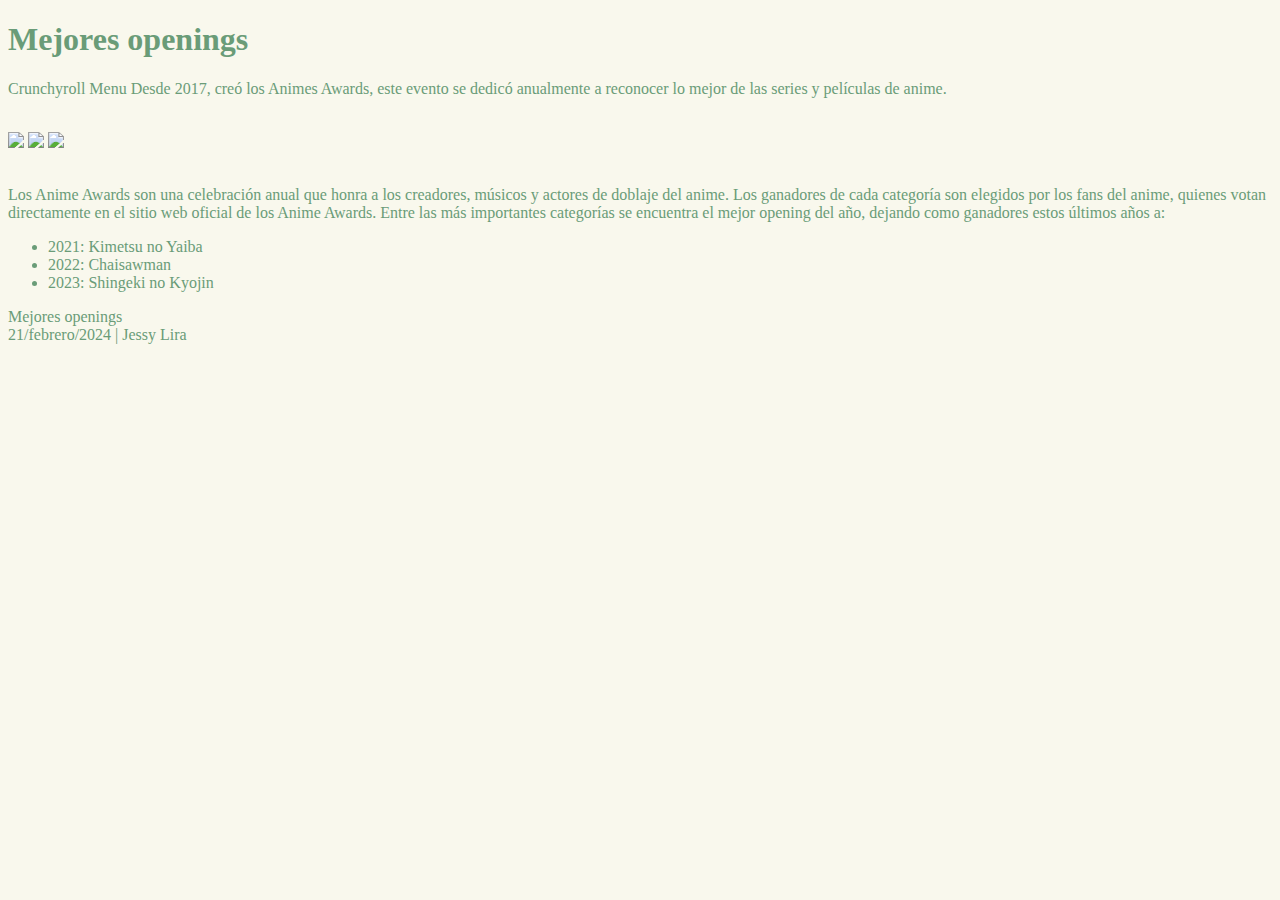
==== articulo1.html @ 9d7ce81d "Add files via upload" ====
<!DOCTYPE html>
<html>

<head>
    <title>Blog</title>
    <link rel="stylesheet" href="css/estilos.css">
</head>

<body>
    <div id="zona encabezado">
        <h1>Mejores openings</h1>
        <p>Crunchyroll Menu Desde 2017, creó los Animes Awards,
            este evento se dedicó anualmente a reconocer
            lo mejor de las series y películas de anime.</p>
    </div>
    <div id="zona imagenes">
        <p>
            <br>
            <img src="img/kimetsu.jpg">
            <img src="img/chaisawman.jpg">
            <img src="img/shingueki.jpg">
        </p>
    </div>
    <div>
        <p class="texto-cuerpo">
            <br>
            Los Anime Awards son una celebración anual que
            honra a los creadores, músicos y actores de doblaje
            del anime. Los ganadores de cada categoría son elegidos
            por los fans del anime, quienes votan directamente en
            el sitio web oficial de los Anime Awards.
            Entre las más importantes categorías se encuentra el mejor
            opening del año, dejando como ganadores estos últimos años a:
        <ul>
            <li>2021: Kimetsu no Yaiba</li>
            <li>2022: Chaisawman</li>
            <li>2023: Shingeki no Kyojin</li>
        </ul>
        </p>
    </div>
    <div>
        <p class="texto final">
            Mejores openings<br>
            21/febrero/2024 | Jessy Lira <br>
        </p>
    </div>

</body>

</html>
---- css/estilos.css ----
body {

color: #6a9c78;
background-color: #f9f8ed;
}
.imagen {
    width: 40%;
    border: 1px ;
    float: right;
    }
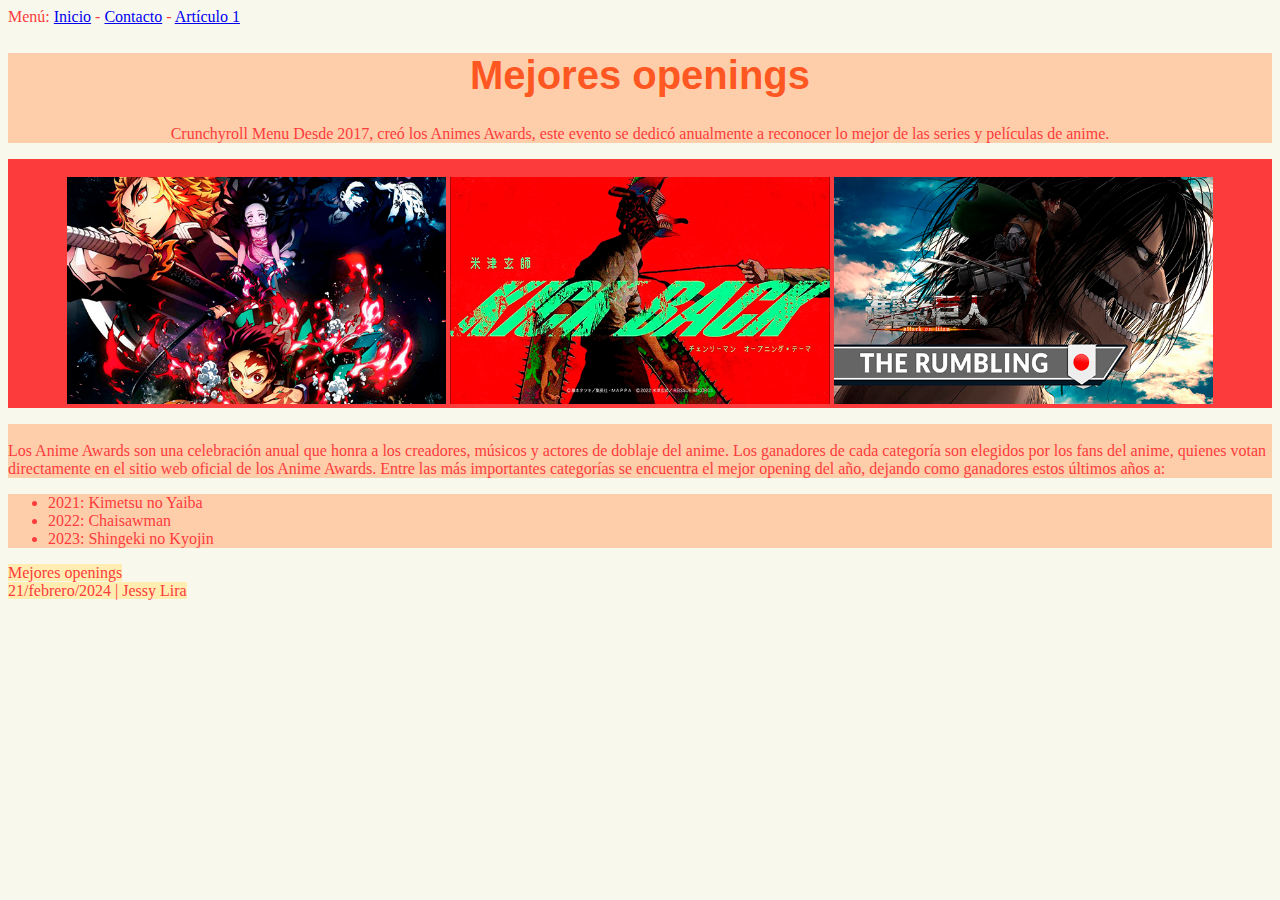
==== commit 8f143450: "Add files via upload" ====
--- a/articulo1.html
+++ b/articulo1.html
@@ -7,13 +7,16 @@
 </head>
 
 <body>
-    <div id="zona encabezado">
+    <div> Menú: <a href="./index.html">Inicio</a> - <a href="contacto.html">Contacto</a> - 
+        <a href="articulo1.html">Artículo 1</a>
+    </div>
+    <div id="zona-encabezado">
         <h1>Mejores openings</h1>
         <p>Crunchyroll Menu Desde 2017, creó los Animes Awards,
             este evento se dedicó anualmente a reconocer
             lo mejor de las series y películas de anime.</p>
     </div>
-    <div id="zona imagenes">
+    <div id="zona-imagenes">
         <p>
             <br>
             <img src="img/kimetsu.jpg">
@@ -39,7 +42,7 @@
         </p>
     </div>
     <div>
-        <p class="texto final">
+        <p class="texto-final">
             Mejores openings<br>
             21/febrero/2024 | Jessy Lira <br>
         </p>
--- a/css/estilos.css
+++ b/css/estilos.css
@@ -1,10 +1,46 @@
 body {
 
-color: #6a9c78;
-background-color: #f9f8ed;
+    color: #fc3c3c;
+    background-color: #f9f8ed;
 }
+
 .imagen {
     width: 40%;
-    border: 1px ;
+    border: 2px dotted #fc3c3c;
     float: right;
-    }+}
+
+#zona-encabezado {
+    font-family: Georgia, 'Times New Roman', Times, serif;
+    background-color: #feceab;
+    text-align: center;
+}
+div>h1 {
+font-family: 'Lucida Sans', 'Lucida Sans Regular', 'Lucida Grande', 'Lucida Sans Unicode', Geneva, Verdana, sans-serif;
+font-size: 30pt;
+color:  #ff5722;
+}
+
+#zona-imagenes {
+    background: #fc3c3c;
+    text-align: center;
+}
+img {
+    width: 30%;
+}
+.texto-cuerpo {
+    font-family: Georgia, 'Times New Roman', Times, serif;
+    font-size: 12pt;
+    background-color: #feceab;
+}
+.texto-cuerpo+ul{
+    font-family: cursive;
+    font-size: 12pt;
+    background-color: #feceab;
+}
+.texto-final {
+    font-family: Georgia, 'Times New Roman', Times, serif;
+    font-size: 12pt;
+    background-color: #ffedb2;
+    display: inline;
+}